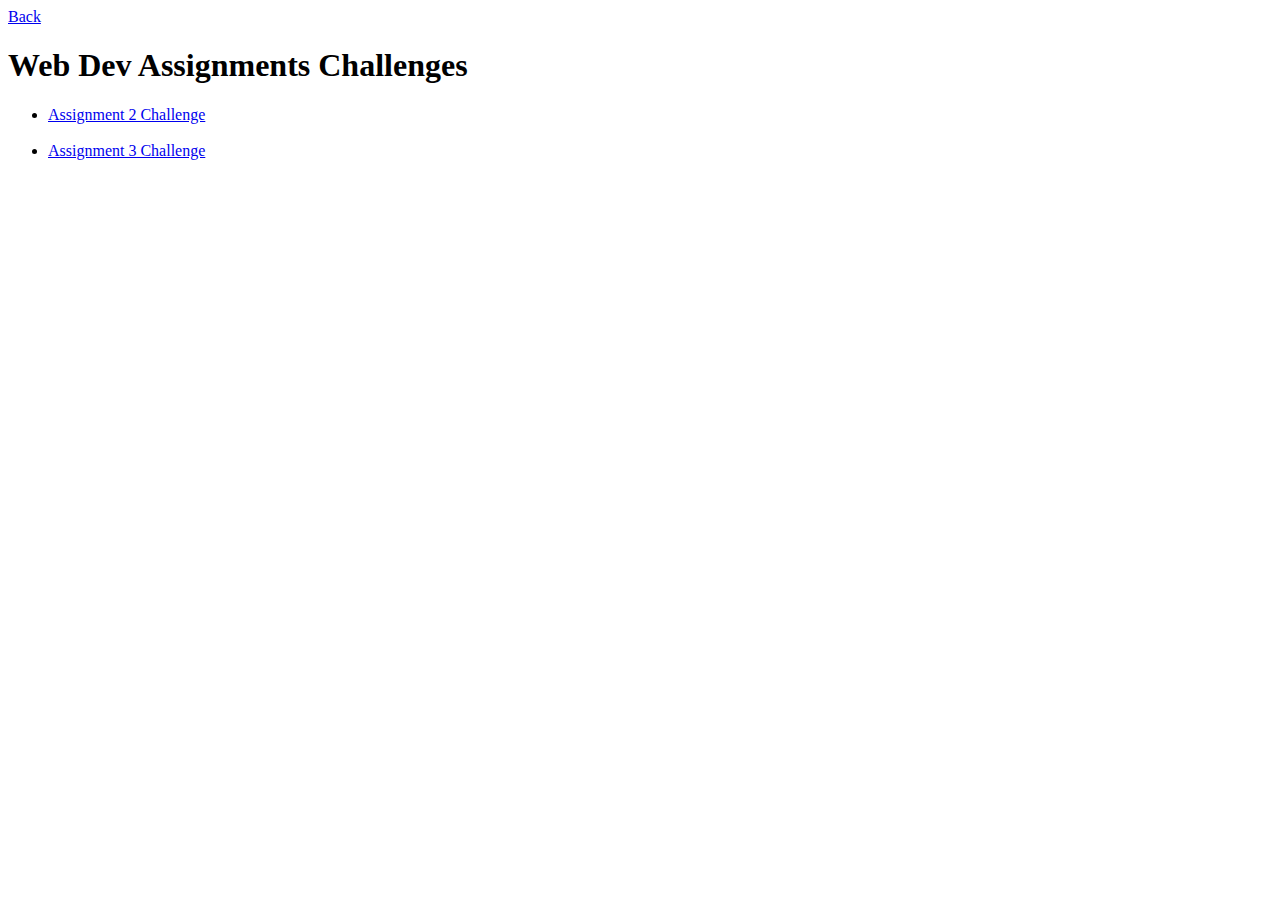
==== public/labs/index.html @ c6401c03 "Edit path" ====
<!DOCTYPE html>
<html lang="en">
  <head>
    <meta charset="utf-8" />
    <link rel="icon" href="%PUBLIC_URL%/favicon.ico" />
    <meta name="viewport" content="width=device-width, initial-scale=1" />
    <meta name="theme-color" content="#000000" />
    <meta
      name="description"
      content="Web site created using create-react-app"
    />
    <link rel="apple-touch-icon" href="%PUBLIC_URL%/logo192.png" />
    <!--
      manifest.json provides metadata used when your web app is installed on a
      user's mobile device or desktop. See https://developers.google.com/web/fundamentals/web-app-manifest/
    -->
    <link rel="manifest" href="%PUBLIC_URL%/manifest.json" />
    <!--
      Notice the use of %PUBLIC_URL% in the tags above.
      It will be replaced with the URL of the `public` folder during the build.
      Only files inside the `public` folder can be referenced from the HTML.

      Unlike "/favicon.ico" or "favicon.ico", "%PUBLIC_URL%/favicon.ico" will
      work correctly both with client-side routing and a non-root public URL.
      Learn how to configure a non-root public URL by running `npm run build`.
    -->
    <title>React App</title>
  </head>
  <body>
    <a href="../index.html">Back</a>
    <h1>Web Dev Assignments Challenges</h1>
    <ul>
      <li><a href="a2/iframe/index.html">Assignment 2 Challenge</a></li>
      <br>
      <li><a href="a3/css/challenge/index.html">Assignment 3 Challenge</a></li>
    </ul>

  </body>
</html>
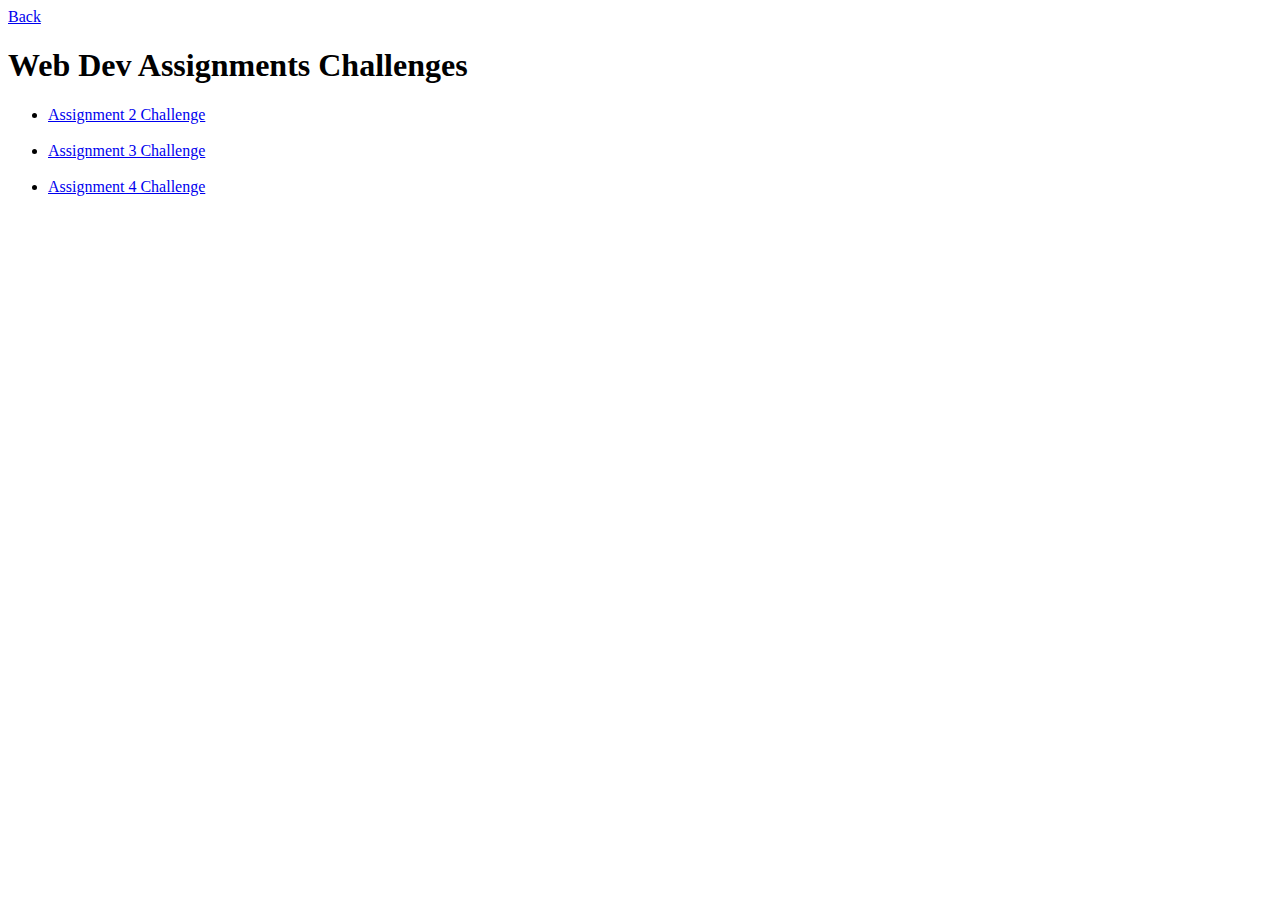
==== commit 86d31c6e: "Edit Challenge link" ====
--- a/public/labs/index.html
+++ b/public/labs/index.html
@@ -33,6 +33,8 @@
       <li><a href="a2/iframe/index.html">Assignment 2 Challenge</a></li>
       <br>
       <li><a href="a3/css/challenge/index.html">Assignment 3 Challenge</a></li>
+      <br>
+      <li><a href="../Tuiter/explore.html">Assignment 4 Challenge</a></li>
     </ul>
 
   </body>
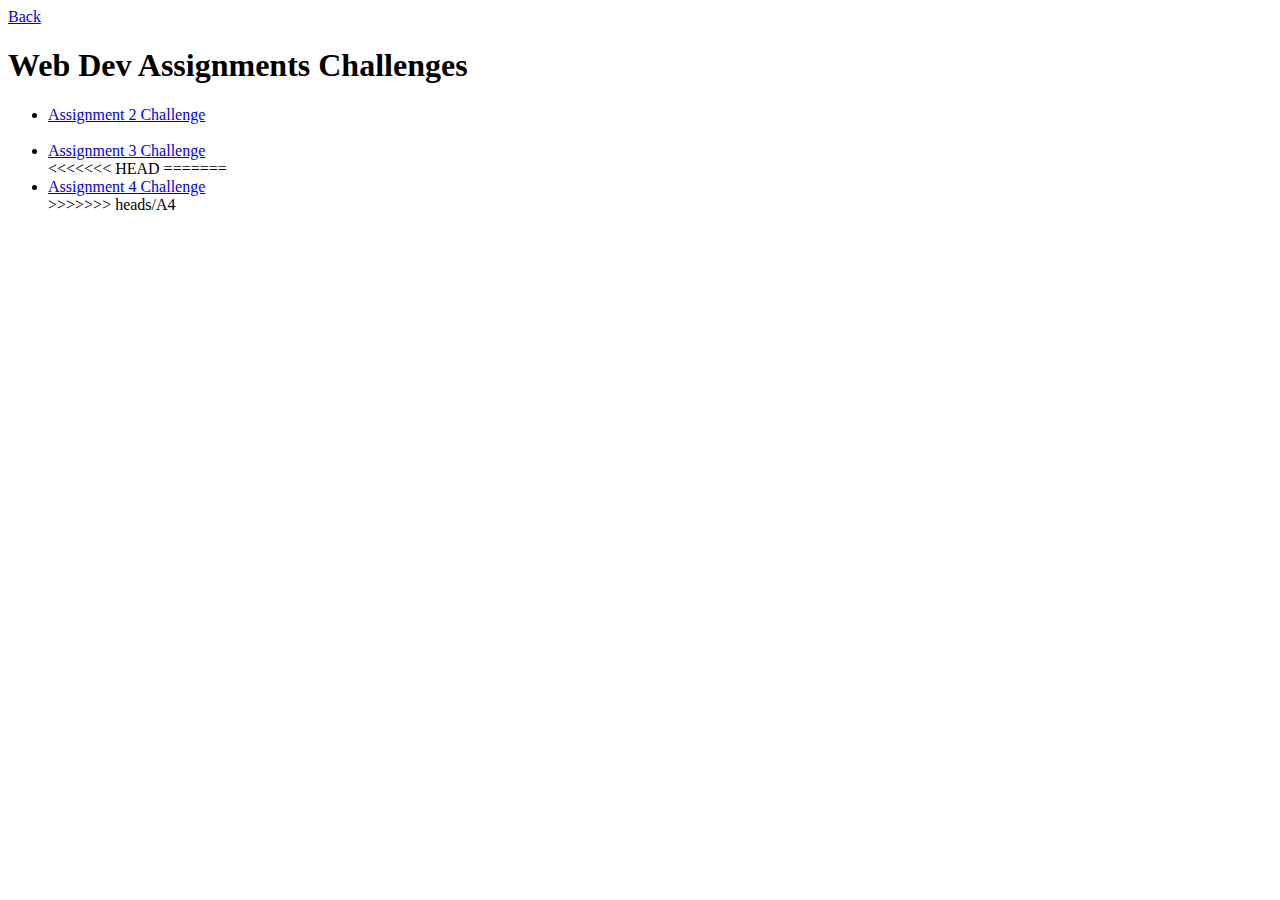
==== commit 3703c35b: "merge" ====
--- a/public/labs/index.html
+++ b/public/labs/index.html
@@ -33,8 +33,11 @@
       <li><a href="a2/iframe/index.html">Assignment 2 Challenge</a></li>
       <br>
       <li><a href="a3/css/challenge/index.html">Assignment 3 Challenge</a></li>
+<<<<<<< HEAD
+=======
       <br>
       <li><a href="../Tuiter/explore.html">Assignment 4 Challenge</a></li>
+>>>>>>> heads/A4
     </ul>
 
   </body>
